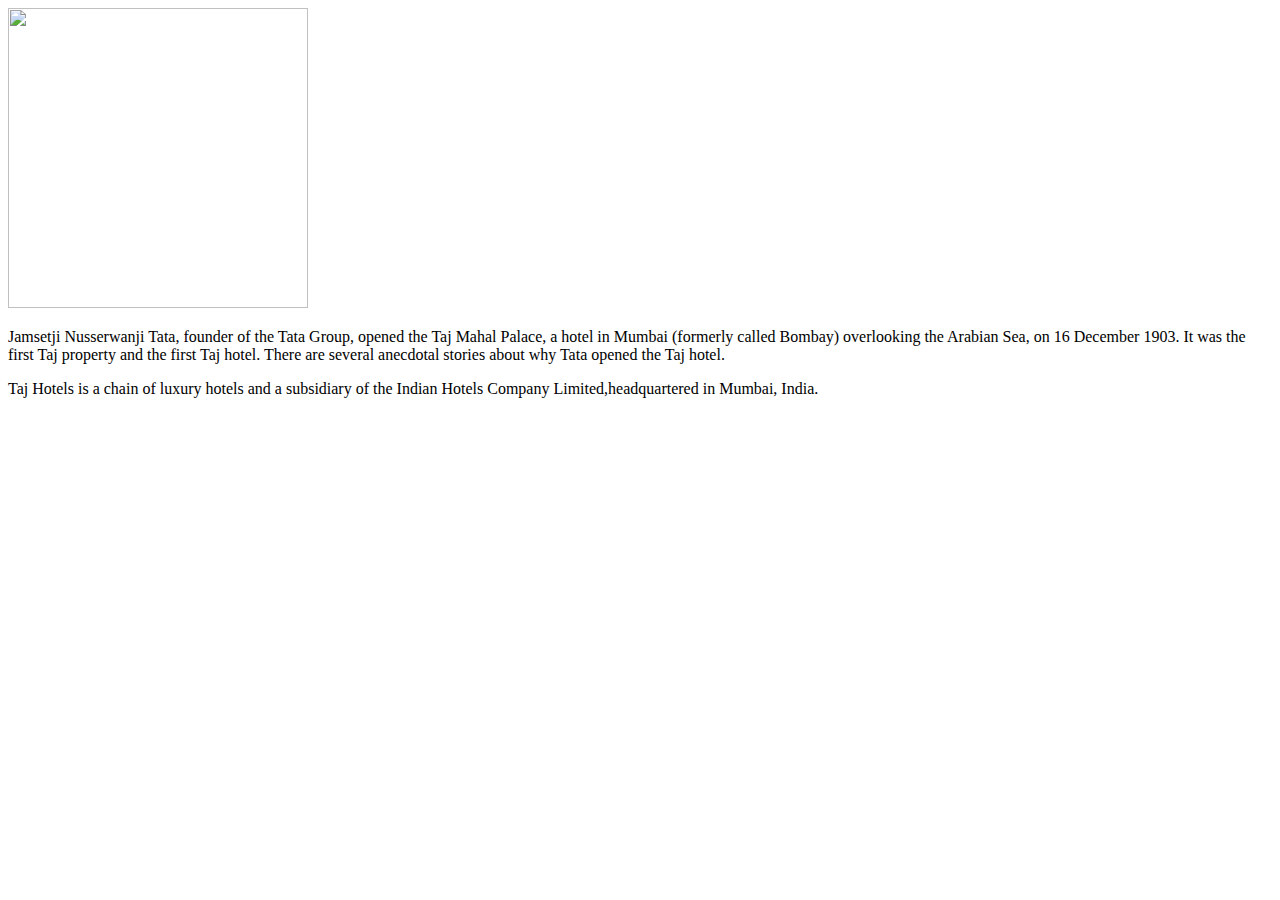
==== index2.html @ 017db1a2 "Task 3" ====
<!DOCTYPE html>
<html lang="en">
<head>
    <meta charset="UTF-8">
    <meta http-equiv="X-UA-Compatible" content="IE=edge">
    <meta name="viewport" content="width=device-width, initial-scale=1.0">
    <title>Positioning Elements</title>
    <link rel="stylesheet" href="./style2.css">
</head>
<body>
    <div class="parent">
        <div class="child1">
            <img src="IMG20230602084002.jpg" height="300" width="300">
        </div>
        <div class="child2">
            <p>
                Jamsetji Nusserwanji Tata, founder of the Tata Group, opened the Taj Mahal Palace, a hotel in Mumbai (formerly called Bombay) overlooking the Arabian Sea, on 16 December 1903. It was the first Taj property and the first Taj hotel. There are several anecdotal stories about why Tata opened the Taj hotel.
            </p>
        </div>
        <div class="child3">
            <p>Taj Hotels is a chain of luxury hotels and a subsidiary of the Indian Hotels Company Limited,headquartered in Mumbai, India.</p>
        </div>
    </div>
    
</body>
</html>
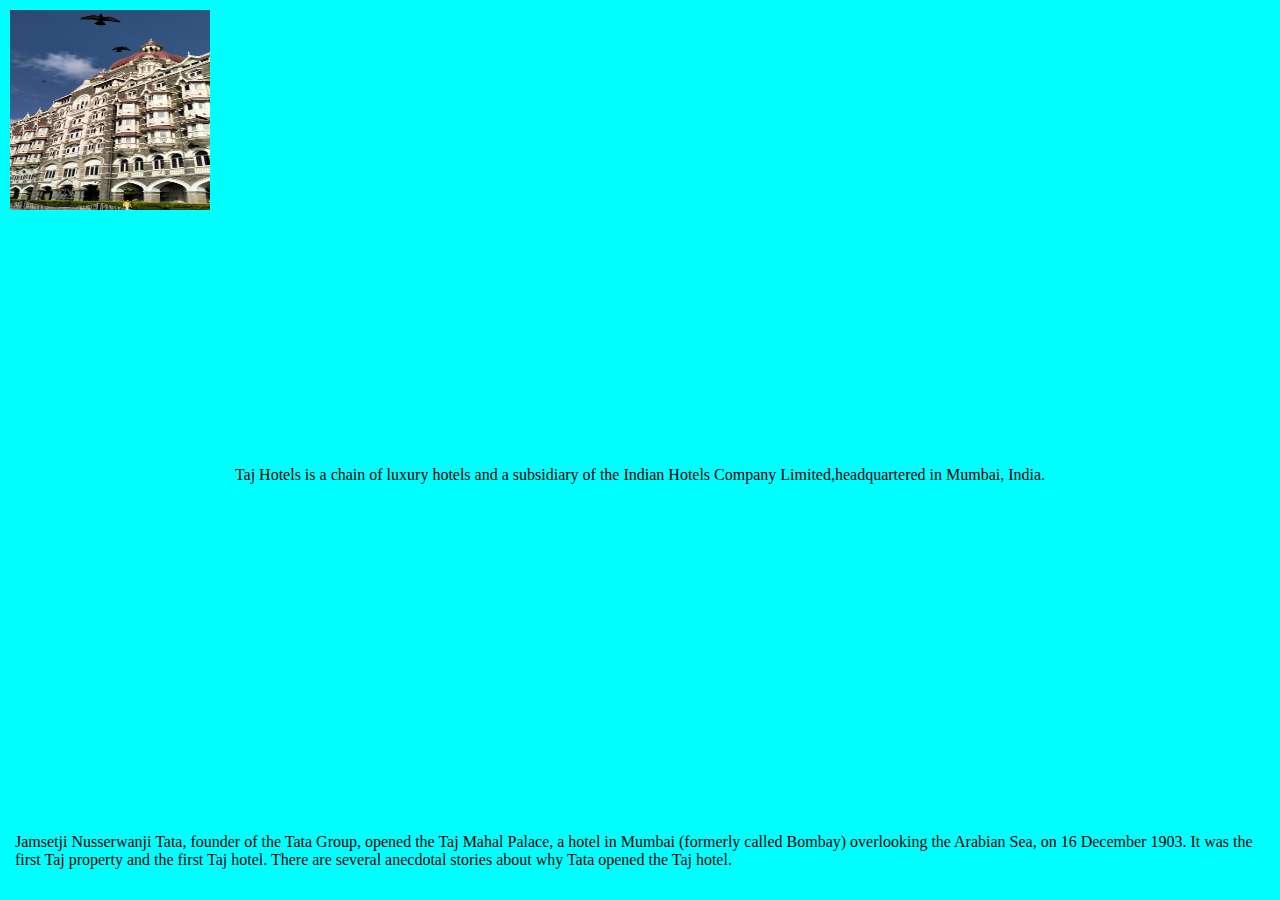
==== commit 56e9da05: "Task 3" ====
--- a/index2.html
+++ b/index2.html
@@ -9,9 +9,7 @@
 </head>
 <body>
     <div class="parent">
-        <div class="child1">
-            <img src="IMG20230602084002.jpg" height="300" width="300">
-        </div>
+            <img class="child1" src="IMG20230602084002.jpg">
         <div class="child2">
             <p>
                 Jamsetji Nusserwanji Tata, founder of the Tata Group, opened the Taj Mahal Palace, a hotel in Mumbai (formerly called Bombay) overlooking the Arabian Sea, on 16 December 1903. It was the first Taj property and the first Taj hotel. There are several anecdotal stories about why Tata opened the Taj hotel.
--- a/style2.css
+++ b/style2.css
@@ -0,0 +1,36 @@
+html,body{
+    height: 100%;
+    width:100%;
+    margin: 0;
+    padding: 0;
+}
+.parent{
+    height:100%;
+    width: 100%;
+    background-color: cyan;
+    position: relative;
+}
+.child1{
+    height:200px;
+    width:200px;
+    position: absolute;
+    top:10px;
+    left:10px;
+}
+.child2{
+    position: absolute;
+    right: 15px;
+    left: 15px;
+    bottom: 15px;
+}
+.child3{
+    position: absolute;
+    border-radius: 2px;
+    top:50%;
+    
+    left:0px;
+    text-align: center;
+    width: 100%;
+    align-items: center;
+    justify-content: center;
+}
